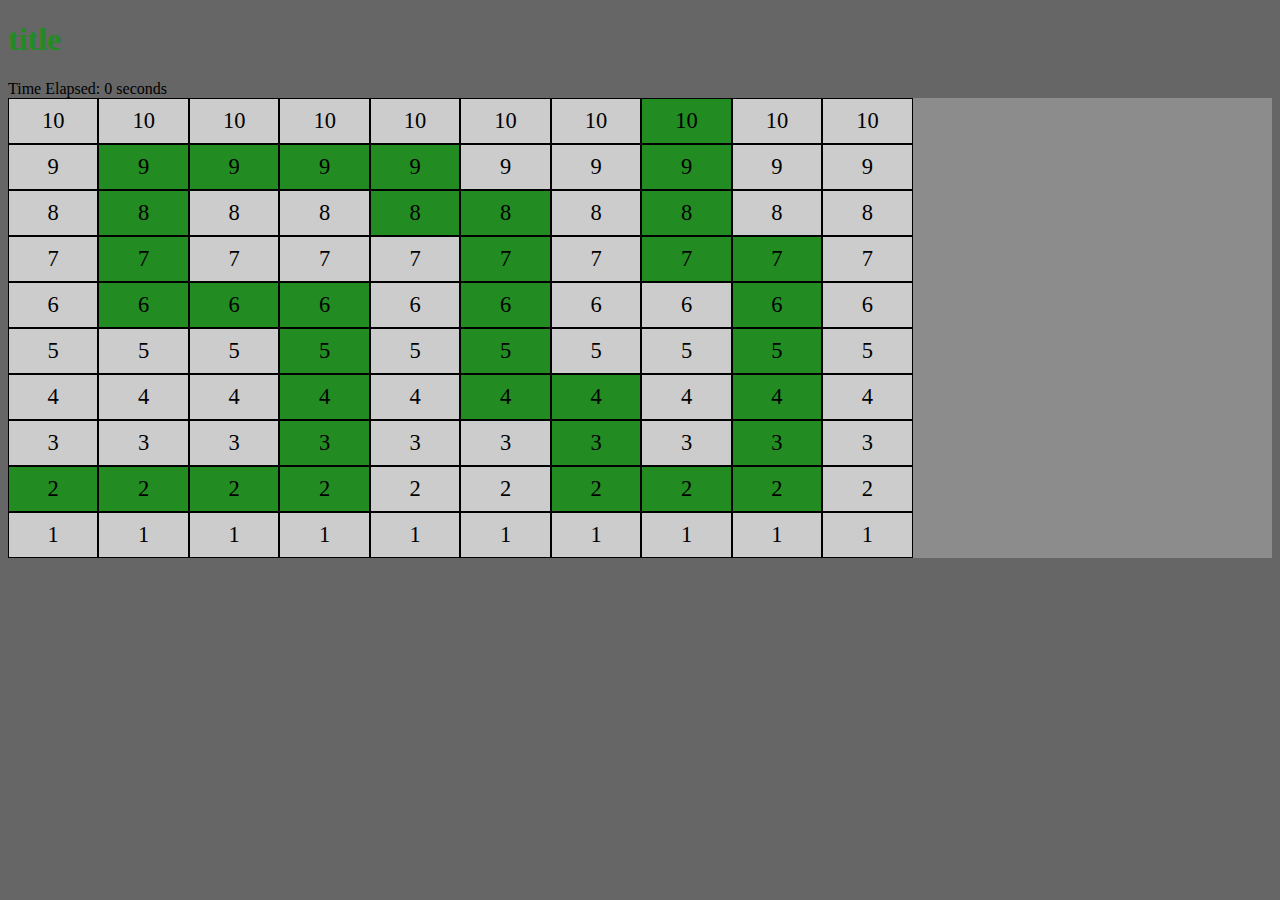
==== game.html @ 6ebb84ea "Initial Commit" ====
<!DOCTYPE html>
<html lang="en">
<head>
    <meta charset="UTF-8">
    <meta name="viewport" content="width=device-width, initial-scale=1.0">
    <meta http-equiv="X-UA-Compatible" content="ie=edge">
    <title>COSC412 Game</title>
    <link rel="stylesheet" href="css.css" type="text/css">
</head>
<body>

    <h1 class="aaa">title</h1>
    <div id = "timer">Time Elapsed: <span id = "time">0</span> seconds</div>
    <div id = "grid">

    </div>
    <script src="game.js" charset="utf-8" type="text/javascript"></script>
</body>
</html>
---- css.css ----
.mapzone {
    background-color: #FFFFFF;
    border: black;
    border-width: 5px;
    position: absolute;
    top: 0px;
    left: 0px;
    width: 15px;
    height: 15px;
  }
.canvas{
    float: left;
    margin-right: 10px;
    fill: #228B22;
}
.aaa{
    color:#228B22;
}
.PH_row{
    list-style: none;
    padding-left: 0;
    margin-bottom: 0;
    margin-top: 0;
}
.PH_cell{
    
    border: 1px solid black;
    display: inline-block;
    text-align: center;
}
#grid, #mapgrid {
    width: 100%;
    height: 100%;
    color: black;
    background: rgba(255, 255, 255, 0.25);
    text-align: left;
	list-style: none;
	padding-left: 0;
	cursor: default;
}
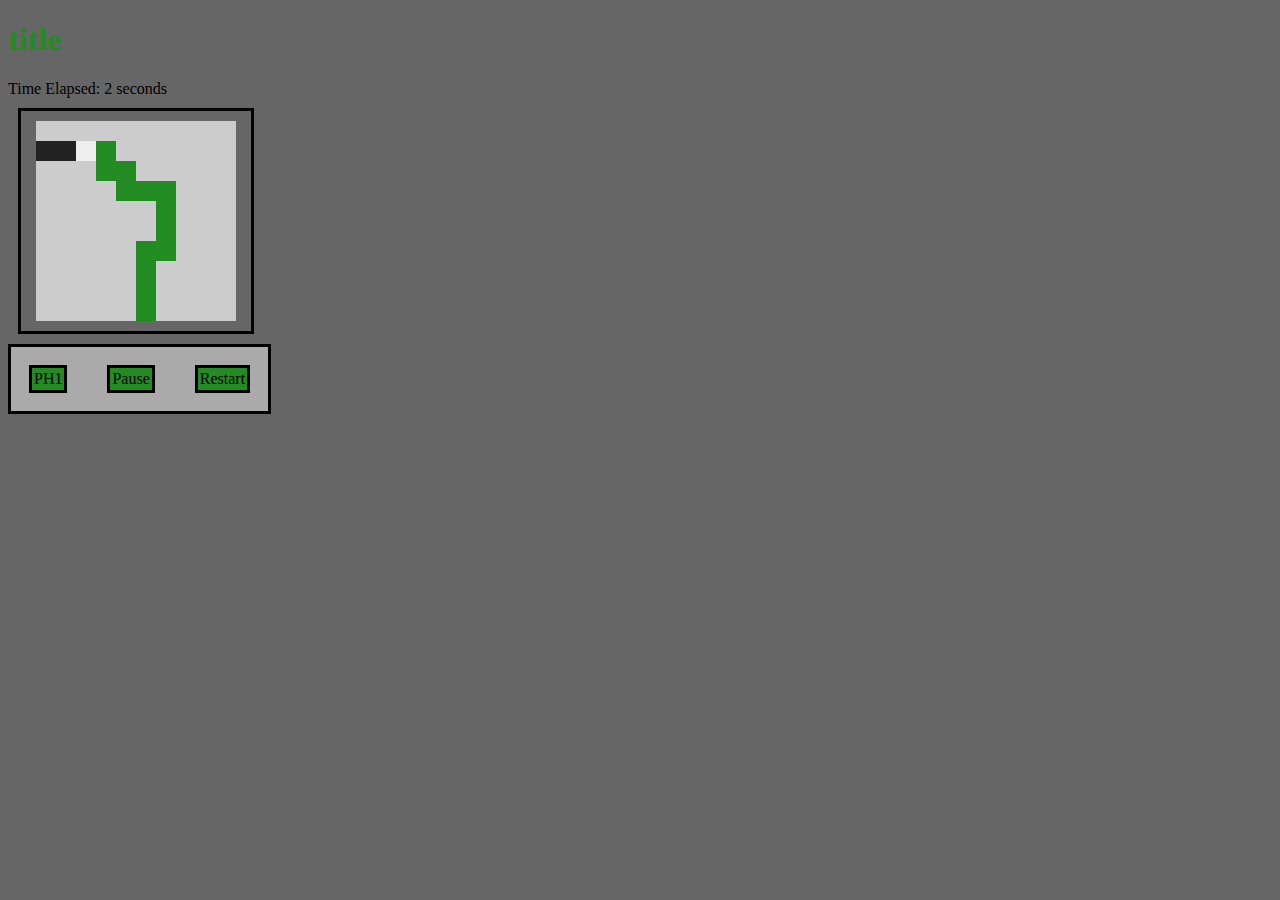
==== commit 10bb3fb3: "game.js changes, css additions" ====
--- a/game.html
+++ b/game.html
@@ -11,8 +11,18 @@
 
     <h1 class="aaa">title</h1>
     <div id = "timer">Time Elapsed: <span id = "time">0</span> seconds</div>
-    <div id = "grid">
-
+   
+    <div id = "container">
+        <div id = "grid">
+            
+        </div>
+    </div>
+    <div id = buttonRow>
+        <div id = "topButtons">
+            <span class = "btn" id = "btn1" onclick="a()">PH1</span>
+            <span class = "btn" id = "btn2" onclick="stopMoving()">Pause</span>
+            <span class = "btn" id = "btn3" onclick="restart()">Restart</span>
+        </div>
     </div>
     <script src="game.js" charset="utf-8" type="text/javascript"></script>
 </body>
--- a/css.css
+++ b/css.css
@@ -1,40 +1,45 @@
-.mapzone {
-    background-color: #FFFFFF;
-    border: black;
-    border-width: 5px;
-    position: absolute;
-    top: 0px;
-    left: 0px;
-    width: 15px;
-    height: 15px;
-  }
-.canvas{
-    float: left;
-    margin-right: 10px;
-    fill: #228B22;
-}
+
 .aaa{
     color:#228B22;
 }
 .PH_row{
     list-style: none;
-    padding-left: 0;
-    margin-bottom: 0;
-    margin-top: 0;
+    padding: 0px 5px 0px 5px;
+    
 }
 .PH_cell{
     
-    border: 1px solid black;
     display: inline-block;
     text-align: center;
 }
-#grid, #mapgrid {
-    width: 100%;
-    height: 100%;
-    color: black;
-    background: rgba(255, 255, 255, 0.25);
-    text-align: left;
-	list-style: none;
-	padding-left: 0;
-	cursor: default;
-}+
+#grid {
+    display: inline-block;
+    padding: 0px 0px 0px 0px;
+    cursor: default;
+}
+#container{
+    display: inline-block;
+    min-width: 210px;
+    height: 200px;
+    border: "2px";
+    border: solid;
+    border-color: "#CCCCCC";
+    background-color: "#CCCCCC";
+    padding: 10px 10px 10px 10px;
+    margin: 10px 10px 10px 10px;
+}
+.btn{
+    background-color: #228B22;
+    display: inline-block;
+    margin: 2vh 2vh 2vh 2vh;
+    padding: 2px 2px 2px 2px;
+    position: relative;
+    border: solid;
+
+}
+#topButtons{
+    background-color: #aaaaaa; 
+    border: solid;
+    display: inline-block;
+}
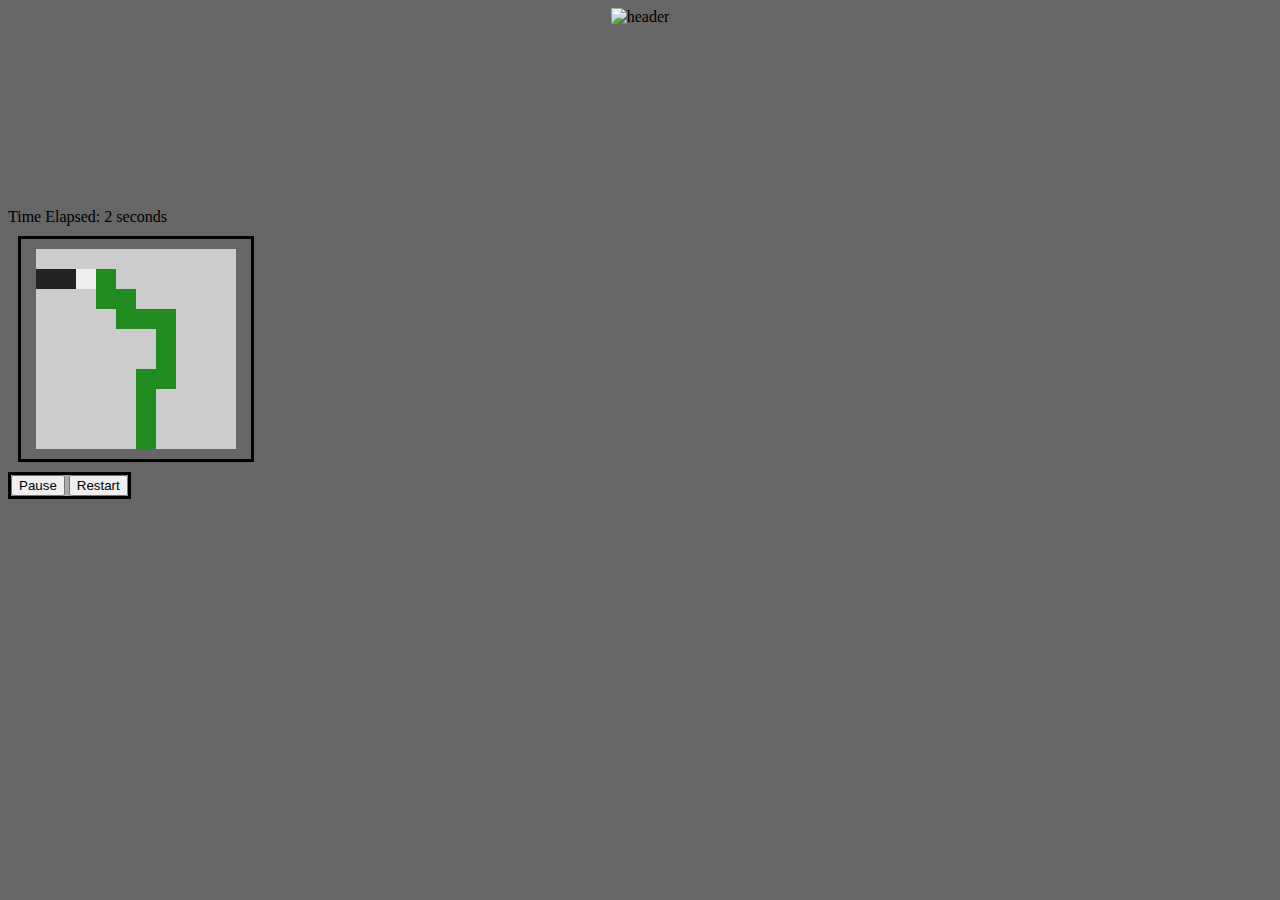
==== commit 6e8ccc1f: "my buttons > justin's buttons" ====
--- a/game.html
+++ b/game.html
@@ -8,22 +8,28 @@
     <link rel="stylesheet" href="css.css" type="text/css">
 </head>
 <body>
-
-    <h1 class="aaa">title</h1>
-    <div id = "timer">Time Elapsed: <span id = "time">0</span> seconds</div>
-   
-    <div id = "container">
-        <div id = "grid">
-            
+    <div id="wrapperHeader">
+        <div id="header">
+            <img src="C:\Users\mattk\Downloads\COSC412Game-master\COSC412Game-master\header.jpg" alt="header" />
         </div>
     </div>
-    <div id = buttonRow>
-        <div id = "topButtons">
-            <span class = "btn" id = "btn1" onclick="a()">PH1</span>
-            <span class = "btn" id = "btn2" onclick="stopMoving()">Pause</span>
-            <span class = "btn" id = "btn3" onclick="restart()">Restart</span>
+
+    <div id="timer">Time Elapsed: <span id="time">0</span> seconds</div>
+
+    <div id="container">
+        <div id="grid">
+
         </div>
     </div>
+
+    <div id=buttonRow>
+        <div id="topButtons">
+            <input onclick="change()" type="button" value="Pause" id="myButton1" />
+
+            <input onclick="restart()" type="button" value="Restart" id="myButton2" />
+        </div>
+    </div>
+    
     <script src="game.js" charset="utf-8" type="text/javascript"></script>
 </body>
 </html>--- a/css.css
+++ b/css.css
@@ -1,6 +1,6 @@
 
-.aaa{
-    color:#228B22;
+.aaa {
+    color: #228B22;
 }
 .PH_row{
     list-style: none;
@@ -43,3 +43,22 @@
     border: solid;
     display: inline-block;
 }
+div#wrapperHeader {
+    width: 100%;
+    height:
+    200px; /* height of the background image? */
+    background: url(images/header.png) repeat-x 0 0;
+    text-align: center;
+}
+
+    div#wrapperHeader div#header {
+        width: 1000px;
+        height: 200px;
+        margin: 0 auto;
+    }
+
+        div#wrapperHeader div#header img {
+            width: 460px; /* the width of the logo image */
+            height: 215px; /* the height of the logo image */
+            margin: 0 auto;
+        }
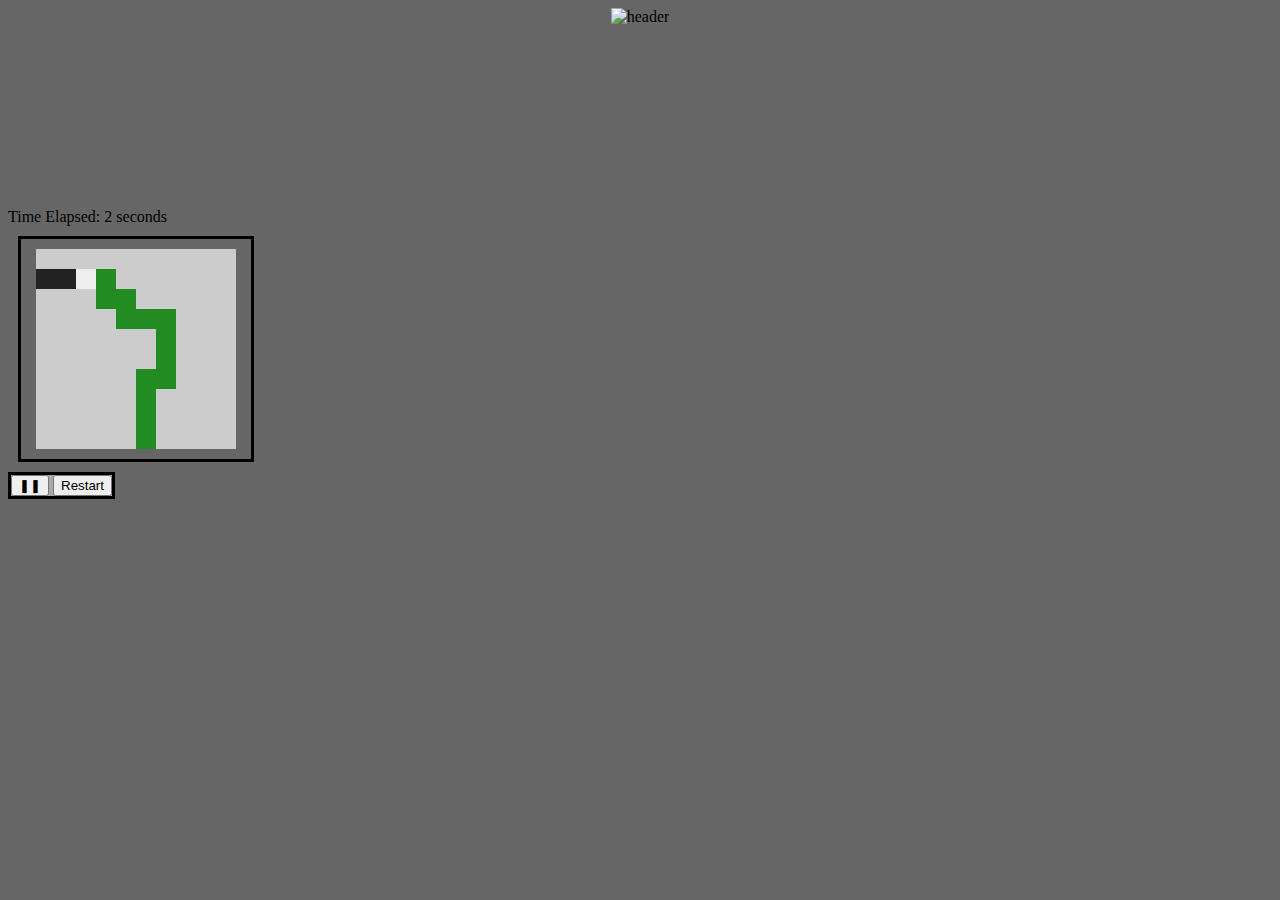
==== commit 263cb736: "changed text for pause/resume" ====
--- a/game.html
+++ b/game.html
@@ -24,7 +24,7 @@
 
     <div id=buttonRow>
         <div id="topButtons">
-            <input onclick="change()" type="button" value="Pause" id="myButton1" />
+            <input onclick="change()" type="button" value="&#10074&#10074" id="myButton1" />
 
             <input onclick="restart()" type="button" value="Restart" id="myButton2" />
         </div>
